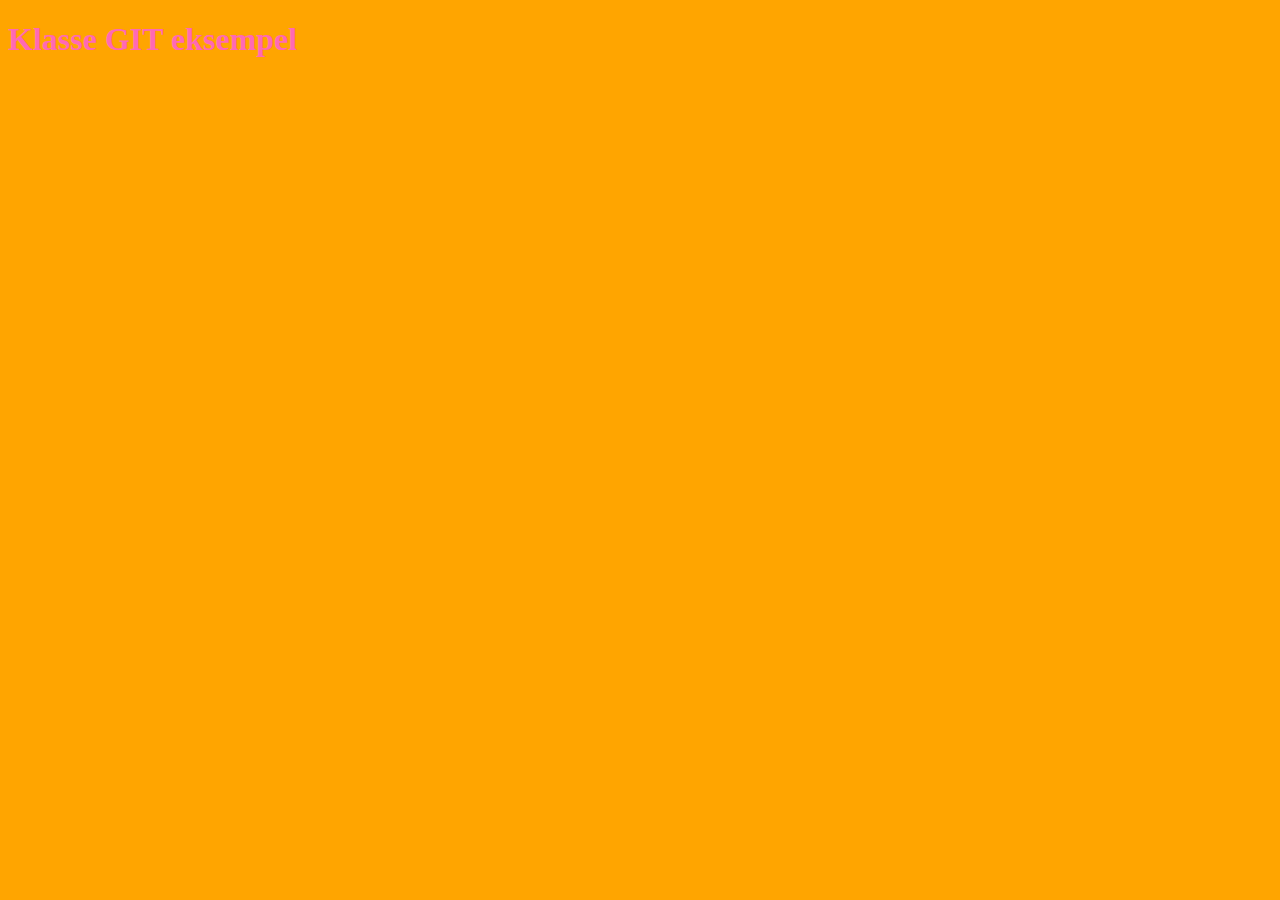
==== index.html @ d22eeafe "project start" ====
<!DOCTYPE html>
<html lang="en">

<head>
    <meta charset="UTF-8">
    <meta name="viewport" content="width=device-width, initial-scale=1.0">
    <title>Github leg</title>
    <link rel="stylesheet" href="style.css">

</head>

<body>
    <h1>Klasse GIT eksempel</h1>
    <script src="script.js"></script>
</body>

</html>
---- style.css ----
* {
  box-sizing: border-box;
}

h1 {
  color: hotpink;
}

body {
  background-color: orange;
}
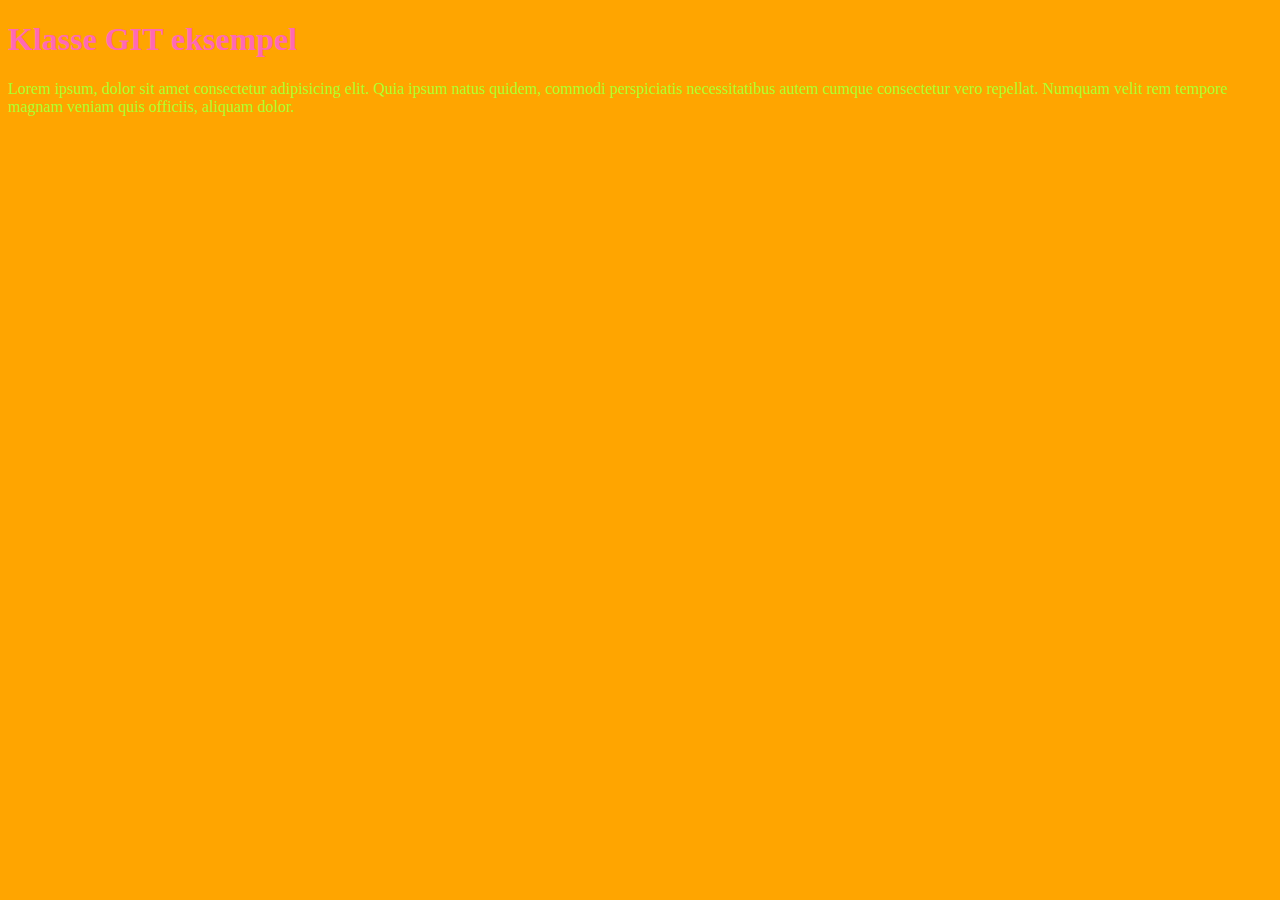
==== commit 5368be75: "tekst er add" ====
--- a/index.html
+++ b/index.html
@@ -11,6 +11,9 @@
 
 <body>
     <h1>Klasse GIT eksempel</h1>
+    <p>Lorem ipsum, dolor sit amet consectetur adipisicing elit. Quia ipsum natus quidem, commodi perspiciatis
+        necessitatibus autem cumque consectetur vero repellat. Numquam velit rem tempore magnam veniam quis officiis,
+        aliquam dolor.</p>
     <script src="script.js"></script>
 </body>
 
--- a/style.css
+++ b/style.css
@@ -6,6 +6,10 @@
   color: hotpink;
 }
 
+p {
+  color: greenyellow;
+}
+
 body {
   background-color: orange;
 }
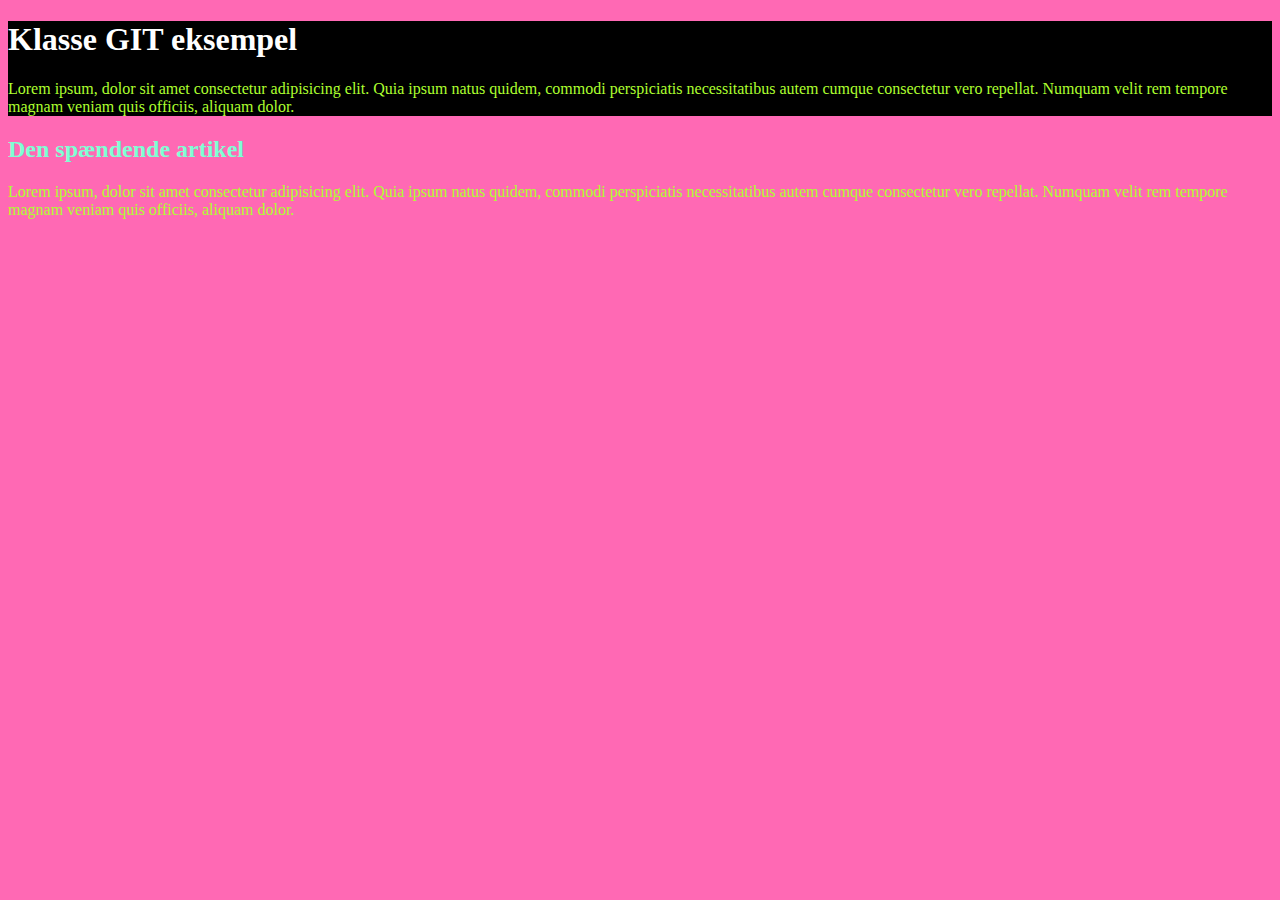
==== commit 46a52b16: "branch" ====
--- a/index.html
+++ b/index.html
@@ -10,10 +10,20 @@
 </head>
 
 <body>
-    <h1>Klasse GIT eksempel</h1>
-    <p>Lorem ipsum, dolor sit amet consectetur adipisicing elit. Quia ipsum natus quidem, commodi perspiciatis
-        necessitatibus autem cumque consectetur vero repellat. Numquam velit rem tempore magnam veniam quis officiis,
-        aliquam dolor.</p>
+    <header>
+        <h1>Klasse GIT eksempel</h1>
+        <p>Lorem ipsum, dolor sit amet consectetur adipisicing elit. Quia ipsum natus quidem, commodi perspiciatis
+            necessitatibus autem cumque consectetur vero repellat. Numquam velit rem tempore magnam veniam quis
+            officiis,
+            aliquam dolor.</p>
+    </header>
+    <article>
+        <h2>Den spændende artikel</h2>
+        <p>Lorem ipsum, dolor sit amet consectetur adipisicing elit. Quia ipsum natus quidem, commodi perspiciatis
+            necessitatibus autem cumque consectetur vero repellat. Numquam velit rem tempore magnam veniam quis
+            officiis,
+            aliquam dolor.</p>
+    </article>
     <script src="script.js"></script>
 </body>
 
--- a/style.css
+++ b/style.css
@@ -3,7 +3,11 @@
 }
 
 h1 {
-  color: hotpink;
+  color: white;
+}
+
+h2 {
+  color: aquamarine;
 }
 
 p {
@@ -11,5 +15,9 @@
 }
 
 body {
-  background-color: orange;
+  background-color: hotpink;
 }
+
+header {
+  background-color: black;
+}
